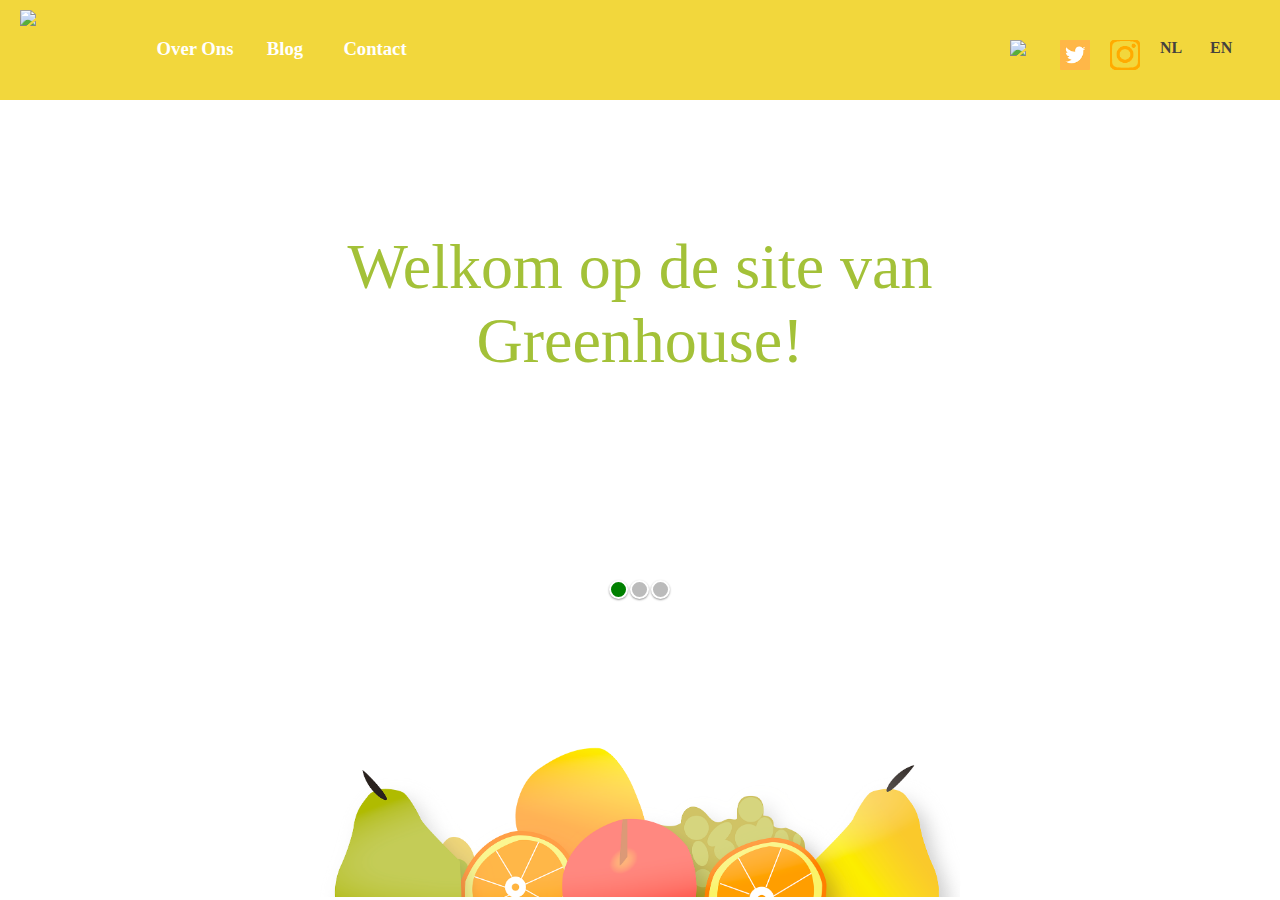
==== template.html @ c28394f9 "Homepage" ====
<!doctype html>
<html>
	<head>
		<title>Greenhouse</title>
		<link rel="stylesheet" type="text/css" href="reset.css">
		<link rel="stylesheet" type="text/css" href="template.css">
		<meta charset="utf-8">
		<meta name="viewport" contant="width=device-width; initial-scale=1.0;">
	</head>
	<body>
    	<header>
    		<nav class="logo">
    			<a href="template.html">
  					<img id="logo" src="Logo.png">
				</a>
    		</nav>
    		<nav class="desktop">
			  <a id ="link" class="overons" href="#">Over Ons</a>
			  <a id ="link" class="blog" href="#">Blog</a>
			  <a id ="link" class="contact" href="#">Contact</a>
			</nav>
			<nav class="socialmedia">
			  	<a id="socialmedia" href="#">EN</a>
			  	<a id="socialmedia" href="#">NL</a>
			  	<a href="https://www.instagram.com">
  					<img id="socialmedia" class="ins"src="instagram.png">
			  	</a>
			  	<a href="https://www.twitter.com">
  					<img id="socialmedia" src="twitter.png">
			  	</a>
			  	<a href="https://www.facebook.com">
  					<img id="socialmedia" src="facebook.png">
			  	</a>
    		</nav>

			<nav class="mobile">
			  <button id="hamburger">Toggle</button>
			  <div id="mobile">
			    <a id ="link" class="overons" href="#">Over Ons</a>
			    <a id ="link" class="blog" href="#">Blog</a>
			    <a id ="link" class="contact" href="#">Contact</a>
			  </div>
			</nav>
    	</header>
    	<div class="main">
    		<div id="slideshow">
				<div id="slider">
					 <div class="container">
						<div class="slide">
							<div><p id="welkom">Welkom op de site van Greenhouse!</p></div>
						</div>
						<div class="slide">
							<div></div>
						</div>
						<div class="slide">
							<div></div>
						</div>
					</div>
				</div>
				<nav id="slider-nav"></nav>
			</div>
			<div class="overonspagina">
					<h1>Over Ons</h1>
					<div class="algemeen">
						<p><span>O</span>nze po-up store is vooral gericht naar de daklozen. Hierbij bieden wij voeding aan de daklozen aan dat we halen uit andere winkels en verwerken tot eigen producten. Ook ander mensen kunnen bij ons voeding kopen tegen een lage prijs, waarbij allee inkomsten grotendeels naar de daklozen gaat.</p>
					</div>
					<div class="centerbox">
						<div class="kader1 kader">
							<img class="persona" src="Kevin.jpg">
							<div class="naam">
								<h2>Verantwoordelijke</h2>
							</div>
							<p class="tekst">Hallo,<br>mijn naam is Kevin. Mijn functie is het hoofd zijn van de winkel, onder mijn functie valt dus het sturen van het personeel, zorgen dat alles goed verloopt. Alsook het het in contact komen met de daklozen zelf.</p>
						</div>
						<div class="kader2 kader">
							<img class="persona" src="Jochem.jpg">
							<div class="naam">
								<h2>Chef</h2>
							</div>
							<p class="tekst">Hallo,<br>mijn naam is Jochem. Ik ben chef van greenhouse, mijn functie bestaat uit het maken van nieuwe producten samengesteld van producten van de winkels waar we onze voeding halen.</p>
						</div>
						<div class="kader3 kader">
							<img class="persona" src="Django.jpg">
							<div class="naam">
								<h2>Bediende</h2>
							</div>
							<p class="tekst">Hallo, <br>Mijn naam is Django. Mijn functie is bediende, ik sta in voor het aanvullen van de rekken, het afrekenen aan de kassa en het in contact komen met de daklozen, om deze een job aan te bieden en eventueel een babbeltje slaan.</p>
						</div>
						<div class="kader4 kader">
							<img class="persona" src="Tom.jpg">
							<div class="naam">
								<h2>Bediende</h2>
							</div>
							<p class="tekst">Hallo, <br>Mijn naam is Tom. Mijn functie is bediende, ik sta in voor het aanvullen van de rekken, het afrekenen aan de kassa en het in contact komen met de daklozen, om deze een job aan te bieden en eventueel een babbeltje slaan.</p>
						</div>
					</div>
			</div>
			<div class="eventspagina">
				<h1>Events</h1>
			</div>
			<div class="blogpagina">
					<div class="centerbox">
						<h1>Blog</h1>
							<div class="box">
								<h3>Pasta met broccoli en champignons</h3>
								<h4>Bereiding</h4>
								<p class="tekst2">Verwarm de oven voor op 220°C. Kook de pasta beetgaar volgens de instructies op de verpakking. Breng water aan de kook en kook de broccoli gaar (ongeveer 15 minuten). Giet af en laat goed uitlekken. Verhit een klont boter in een braadpan en stoof de ajuinsnippers glazig. Doe er de schijfjes champignons bij en bak nog een 10-tal minuten op een zacht vuurtje. Giet een flesje room bij de gebakken champignons en kruid met een verkruimeld groentebouillonblokje en flink wat peper. Laat de champignonroomsaus wat indikken op een zacht vuurtje. Beboter een ovenschotel (of 4 individuele ovenschoteltjes) en schep hierin de pasta en broccoli. Overgiet met de champignonroomsaus.Bestrooi geraspte kaas over de pasta met broccoli en champignons, kruid eventueel de kaaslaag met extra peper. Zet de schotel in de oven tot de kaas gesmolten en goudbruin gebakken is (15 à 20 minuten).
								</p>
							</div>
							<div class="box">
								<div class="box3">
									<h3>Slaatje met appel en kip</h3>
									<img class="blogfoto" src="Rijstsalade met kip en appels.jpg">
									<h4>Bereiding</h4>
									<p class="tekst2">1<br>Snij de kipfilet in stukken. Schaaf de venkel. Snij de ui in ringen. Schil de appels en snij ze in plakjes.<br><br>2<br>Meng de sjalot, bieslook, maïsolie en ciderazijn voor de vinaigrette. Kruid met peper en zout.<br><br>3<br>Laat de boter smelten in een braadpan. Snij het vanillestokje overlangs open, schraap er het merg uit en meng het met de boter. Doe er de kip en de appels bij en laat garen.<br><br>4<br>Neem de kip uit de pan en hou warm. Bestrooi de appels met de suiker en laat ze even karamelliseren.<br><br>5<br>Verdeel de sla, venkel en ui over de borden. Schep er de kip en de appels bij. Werk af met pijnboompitten, rozijnen en peperbolletjes. Serveer met de vinaigrette.</p>
								</div>
							</div>
							<div class="box">
								<h3>Uitnodiging!!!</h3>
								<p class="tekst2">Hey iedreen, onze nieuwe pop-up store gaat op op 30 mei 2016. En daarom nodigingen we iedereen uit voor een ste komen kijken. Daarnaast zal dit alles voorizen zijn van een drankje, eten en wat info over onze pop-up store.</p>
								<img class="blogfoto" src="Uitnodiginggreenhouse-08.png">
							</div>
					</div>
			</div>
			<div class="contactpagina">
					<div class="centerbox">
						<h1>Contact</h1>
						<div class="form">
							<h3>Contactformulier</h3>
							<form action="action_page.php">
							  Naam:<br><br>
							  <input class="velden" type="text" name="firstname" value=""><br><br>
							  E-mail:<br><br>
							  <input class="velden" type="text" name="lastname" value=""><br><br>Beschrijving:<br><br>
							  <input class="velden beschrijving" type="text" name="firstname" value=""><br><br>
							  <input class="verzenden" type="submit" value="Verzenden">
							</form>
						</div>
						<div class="map">
							<img id="map" src="13282765_983300735072475_372467443_o.jpg">
						</div>
					</div>
			</div>
    	</div>
    	<footer>
    		<img id="fruit" src="fruit2.png">
    	</footer>
		<script src="jquery-2.1.3.min.js"></script>
		<script src="template.js"></script>
	</body>
</html>
---- template.css ----
body {
  background-image: url("achtergrond 2.png");
  background-repeat: repeat;
  background-size: cover;
  font-family: Caviar Dreams;

}

/* header
--------------------------------------------*/

header {
  background-color: rgb(242,215,60);
  height: 100px;
}

/* Logo
----------------------------*/

#logo {
    display: inline-block;
    transition: 0.3s;
    width: 100px;
}

.logo {
  width: 100px;
  float: left; 
  margin: 10px 30px 10px 20px;
}

/* Links 
----------------------------*/

a {
  display: block;
  }

#link {

  text-align: center;
  text-decoration: none;
  color: #222;
  font-weight: bold;
  &:hover, &:active, &:focus
    background: darken(#eee, 3%);
  color: white;

}

#link {
  width: 90px;
  float: left;
  box-sizing: border-box;
  &:last-child
  border-right: none;

}

.socialmedia {
  width: 250px;
  float: right;
  margin-right: 20px;
  margin-top: 40px;
}

#socialmedia {
  width: 30px;
  float: right;
  margin-right: 20px;
  color: rgb(69,65,62);
  font-weight: bold;
  text-decoration: none;
}

.mobile {
  display: none;
  position: fixed;
  width: 100%;
  margin-top: 20px;
  width: 90px;
  margin-left: 130px;
  z-index: 999;
  background-color: rgba(255,165,0, 0.8);
  border-radius: 20px;

}

#mobile {
    display: none;
    margin-top: 50px;
    line-height: 30px;
    text-align: center;

}

#hamburger {

  position: absolute;
  top: 15px;
  right: 15px;
  border: 0;
  text-indent: 200%;
  overflow: hidden;
  background: rgba(255,255,255,.8) url(http://i.imgur.com/vKRaKDX.png) center no-repeat;
  border: 1px solid #ddd;
  border-radius: 3px;
  background-size: 80%;
  width: 30px;
  height: 30px;
  outline: none;
  transition: all 400ms ease;
  &.expanded
  transform: rotate(90deg);
  background-color: transparent;
  border: 0;
}

.desktop {
  display: block;
  overflow: hidden;
  float: left;
  margin: 40px 10px 10px 0px;
  font-size: 14pt;
}

/*Hover links
----------------------------------------*/
 #link:hover {
  color: orange;
}

#socialmedia:hover {
   -webkit-filter: grayscale(100%);
}

/*Homepagina
-----------------------------------------------------------*/
/* Slideshow
-----------------------------------------------*/


/* Slider */
#slider {
  width:700px; /* slider width */
  height:450px; /* slider height */
  margin:20px auto 0;
  background-color:black;
  overflow:hidden; /* Hide the overflowed element */

}

#slider .slide {
  width:700px; /* slide width */
  height:450px; /* slide height */
  float:left;
}

#slide-1 {
  background-color: white;

}
#slide-2 { 
  background-image: url("logo definitief.png");
  background-size: cover;
  background-repeat: no-repeat;
  background-color: white;
  }

#welkom {
  font-family: Caviar Dreams;
  font-size: 5vw;
  color: rgb(163,193,56);
  text-align: center;
  margin-top: 100px;

}

#slide-3 {  
  background-image: url("Pop-upstore+plaats.png");
  background-size: cover;
  background-repeat: no-repeat;
  background-color: white;}
#slide-4 {}
#slide-5 {}

/* Navigation */
#slider-nav {
  display:block;
  width:300px;
  margin:10px auto;
  text-align:center;
}

#slider-nav a {
  display:inline-block;
  width:15px;
  height:15px;
  background-color:#bbb;
  font-size:0;
  color:transparent;
  overflow:hidden;
  text-indent:-99px;
  margin:0 2px 0 0;
  border:2px solid white;
  -webkit-box-shadow:0 1px 2px rgba(0,0,0,.4);
  -moz-box-shadow:0 1px 2px rgba(0,0,0,.4);
  box-shadow:0 1px 2px rgba(0,0,0,.4);
  -webkit-border-radius:100%;
  -moz-border-radius:100%;
  border-radius:100%;
}

#slider-nav .active {
  background-color:green;
}

/* Details */
.slide {
  font:normal normal 11px Arial,Sans-Serif;
  color:black;
}

.slide > div {
  padding:10px 15px;
}






/* Overonspagina 
-----------------------------------------------------------*/
.overonspagina {
  display: none;
}

h1 {
  margin-top: 20px;
  text-align: center;
  color: rgb(163,193,56);
  font-size: 20pt;
  font-weight: bold;
}

.centerbox {
  width: 1096px;
  margin: 0px auto;
}


.algemeen {
  width: 77vw;
  height: auto;
  margin: 0px auto;
  text-align: center;
  margin-top: 20px;
  line-height: 25px;
  background-color: white;
}

.kader {
  border: 2px solid rgb(163,193,56);
  border-radius: 20px;
  width: 250px;
  height: auto;
  float: left;
  margin-left: 20px;
  margin-top: 20px;
  background-color: white;
}

.persona {
  width: 190px;
  height: auto;
  margin: 10px 30px 10px 30px;
  border-radius: 95px;

}

h2 {
  text-align: center;
  font-weight: bold;
  color: white;
}

span {
  font-size: 17pt;
  color: rgb(163,193,56);
  font-weight: bold;
}

.naam {
  background-color: rgb(163,193,56);
  margin: 0px auto;
  border-radius: 20px;
  width: 190px;

}

.tekst {
  width: 230px;
  margin: 10px 10px 10px 10px;
  line-height: 25px;
}


/* Eventspagina
-----------------------------------------------------------*/

.eventspagina {
  display: none;
}

/* Blogpagina
-----------------------------------------------------------*/

.blogpagina {
  display: none;
}

.box {
  margin-top: 20px;
  width: 340px;
  border: 2px solid rgb(163,193,56);
  border-radius: 20px;
  float: left;
  margin-left: 20px;
  word-wrap: break-word;
  background-color: white;
}
h3 {
  margin-top: 20px;
  font-weight: bold;
  color: orange;
  text-align: center;
}

h4 {
  font-weight: bold;
  color: rgb(163,193,56);
  font-size: 11pt;
  text-align: center;
  margin-top: 10px;
  margin-bottom: 10px;
}

.tekst2 {
  width: 300px;
  margin-left: 20px;
  margin-bottom: 20px;
  line-height: 20px;
}

.blogfoto {
  margin-top: 10px;
  width: 300px;
  margin-left: 20px;
  margin-right: 20px;
  border-radius: 20px;
  margin-bottom: 20px;
}

/* Contactpagina
-----------------------------------------------------------*/

.contactpagina {
  display: none;
}

.form {
  width: 410px;
  border: 2px solid rgb(163,193,56);
  float: left;
  margin-top: 20px;
  border-radius: 20px;
  background-color: white;
}

form {
  margin-left: 20px;
  margin-bottom: 20px;
  margin-top: 20px;
}

.velden {
  width: 360px;
  height: 20px;
  border-radius: 10px;
  background-color: rgb(163,193,56);
  border: none;
}

.beschrijving {
  height: 110px;
}

.verzenden {
  font-size: 14pt;
  background-color: rgb(163,193,56);
  border: none;
  border-radius: 10px;
  color: white;
}

.map {
  margin-top: 20px;
  float: left;
  margin-left: 40px;
}

#map {
  width: 640px;
}


/* Footer
-----------------------------------------------------------*/

footer {
  position: fixed;
  right: 0;
  bottom: 0;
  left: 0;
  text-align: center;
}

#fruit {
    max-width: 50%;
    height: auto;
}

/* MediaQueries
-----------------------------------------------------------*/
@media only screen and (max-width: 1024px) {

/* Overonspagina
-------------------------------------------*/

.centerbox {
  width: 960px;
  margin: 0px auto;
}

.kader {
  width: 210px;
}

.tekst {
  width: 190px;
}

.persona {
  width: 150px;

}

/* Blogpagina
------------------------------------------*/

.box {
  width: 290px;
}


.tekst2 {
  width: 250px;
}

.blogfoto {
  width: 250px;
}

  /* Contactpagina
-----------------------------------------------------------*/


.form {
  width: 342px;
}


.velden {
  width: 292px;
}

.beschrijving {
  height: 110px;
}

.verzenden {
  font-size: 14pt;
}

#map {
  width: 572px;
}
}

@media only screen and (max-width: 960px) {


/*Overonspagina
-------------------------------------------*/
.centerbox {
  width: 800px;
}

.kader {
  width: 170px;
}

.tekst {
  width: 150px;
}

.persona {
  width: 110px;

}

.naam {
  width: 160px;

}

/* Blogpagina
------------------------------------------*/

.box {
  width: 240px;
}


.tekst2 {
  width: 200px;
}

.blogfoto {
  width: 200px;
}

  /* Contactpagina
-----------------------------------------------------------*/


.form {
  width: 262px;
}


.velden {
  width: 212px;
}

.beschrijving {
  height: 110px;
}

.verzenden {
  font-size: 14pt;
}

#map {
  width: 492px;
}
}



@media only screen and (max-width: 1024px) {
  .mobile {
    display: block;
  }
  .desktop {
    display: none;
  }

  }

  @media only screen and (max-width: 767px) {

/* Overonspagina
---------------------------------------*/
.centerbox {
  width: 240px;
}

.kader {
  width: 210px;
}

.tekst {
  width: 190px;
}

.persona {
  width: 150px;

}

.naam {
  width: 190px;

}

/* Blogpagina
------------------------------------------*/

.box {
  width: 210px;
}


.tekst2 {
  width: 170px;
}

.blogfoto {
  width: 170px;
}

  /* Contactpagina
-----------------------------------------------------------*/


.form {
  width: 242px;
}


.velden {
  width: 192px;
}

.beschrijving {
  height: 110px;
}

.verzenden {
  font-size: 14pt;
}

#map {
  width: 182px;
}
}
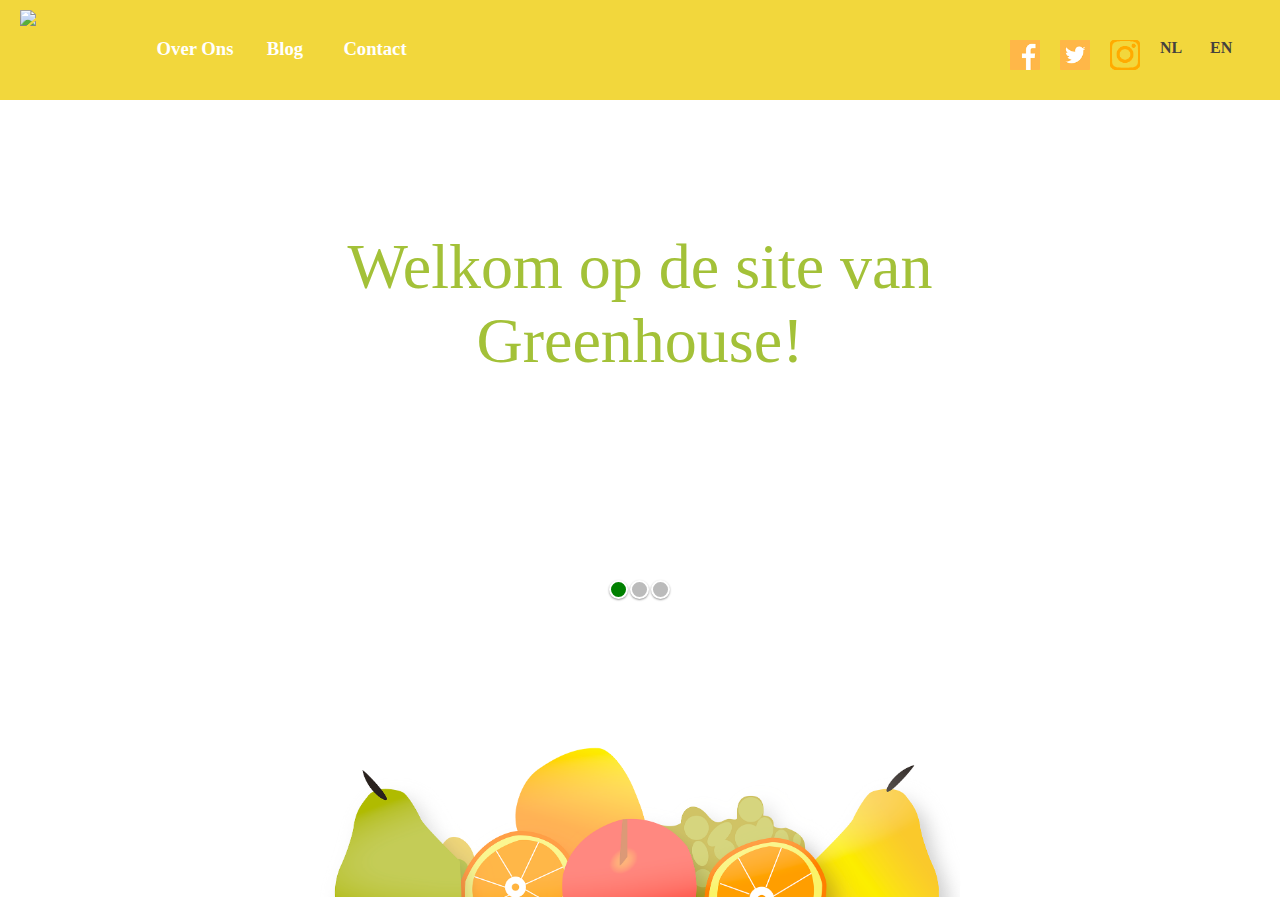
==== commit 3e952256: "Homepage aanpassing" ====
--- a/template.html
+++ b/template.html
@@ -9,7 +9,7 @@
 	</head>
 	<body>
     	<header>
-    		<nav class="logo">
+    		<nav class="logo definitief">
     			<a href="template.html">
   					<img id="logo" src="Logo.png">
 				</a>
@@ -29,7 +29,7 @@
   					<img id="socialmedia" src="twitter.png">
 			  	</a>
 			  	<a href="https://www.facebook.com">
-  					<img id="socialmedia" src="facebook.png">
+  					<img id="socialmedia" src="Facebook.png">
 			  	</a>
     		</nav>
 
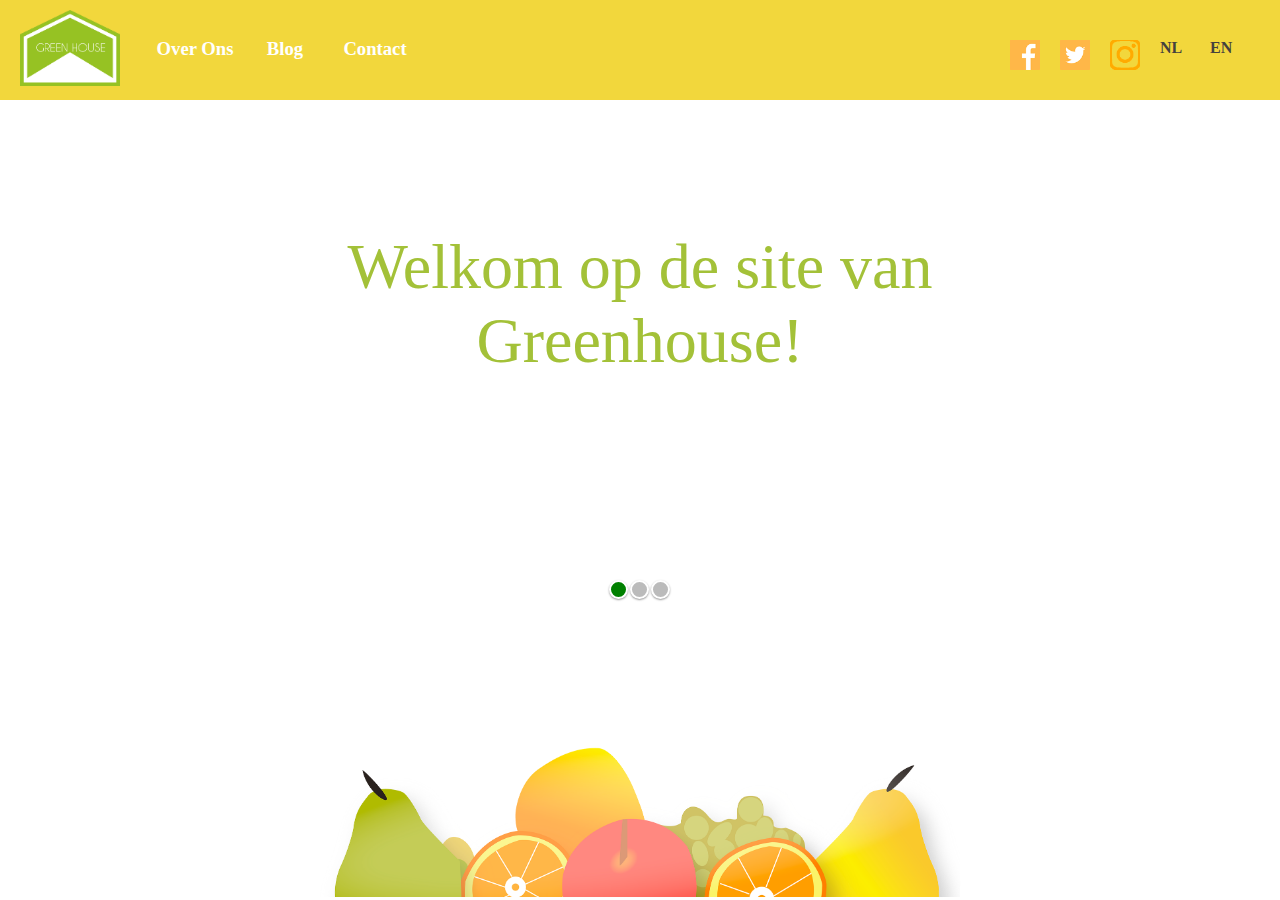
==== commit fad225e6: "Logo" ====
--- a/template.html
+++ b/template.html
@@ -9,9 +9,9 @@
 	</head>
 	<body>
     	<header>
-    		<nav class="logo definitief">
+    		<nav class="logo">
     			<a href="template.html">
-  					<img id="logo" src="Logo.png">
+  					<img id="logo" src="logo definitief.png">
 				</a>
     		</nav>
     		<nav class="desktop">
